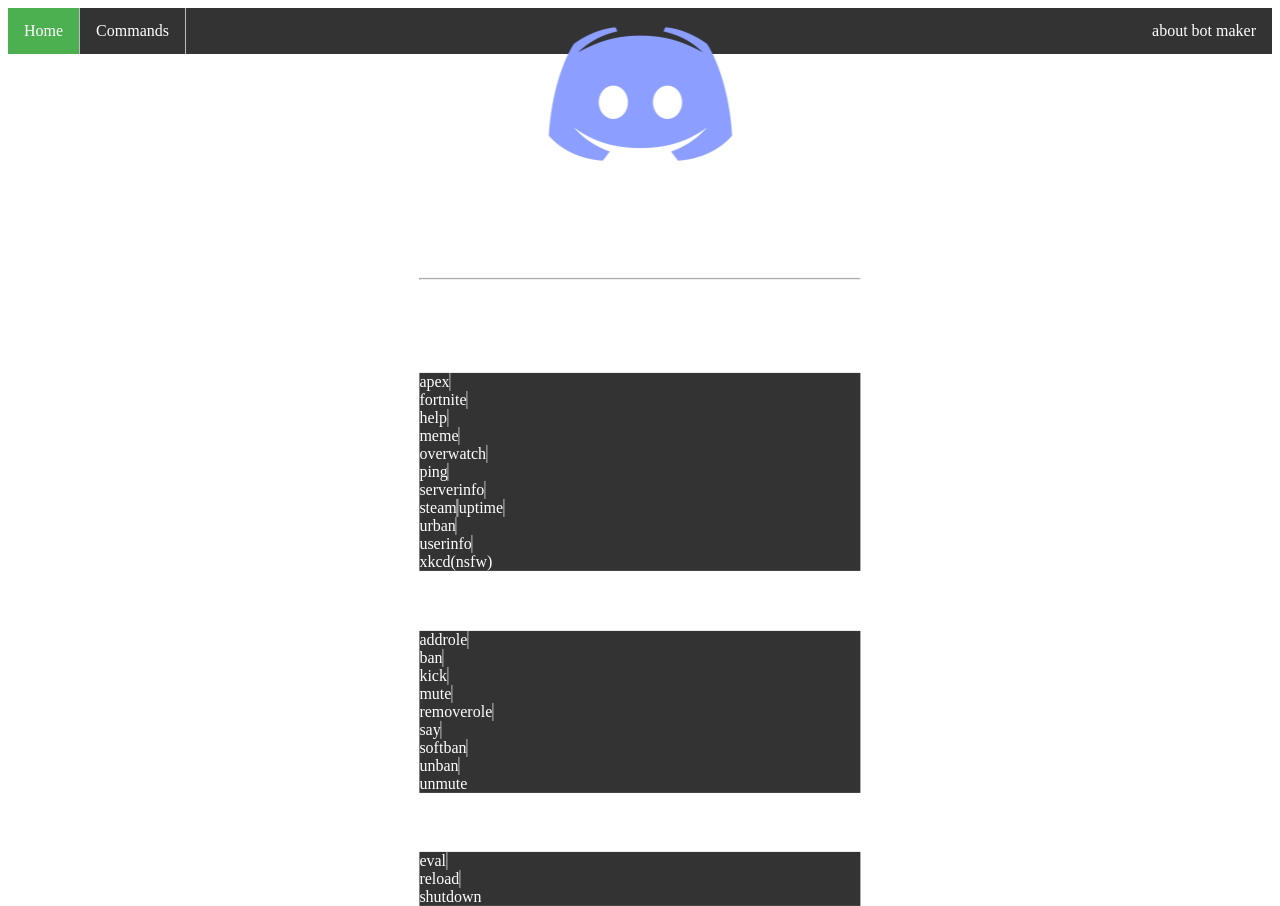
==== commands/index.html @ 5aa2bda0 "Update index.html" ====
<!DOCTYPE html>
<head>
<link rel="stylesheet" type="text/css" href="./style.css">
<title>bot096 | commands</title>
<link rel="icon" href="bot096.png">
 <script src="rightclickblocking.js"></script>
<style>
 ul {
  list-style-type: none;
  margin: 0;
  padding: 0;
  overflow: hidden;
  background-color: #333;
}

li {
  float: left;
  border-right:1px solid #bbb;
}

li:last-child {
  border-right: none;
}

li a {
  display: block;
  color: white;
  text-align: center;
  padding: 14px 16px;
  text-decoration: none;
}

li a:hover:not(.active) {
  background-color: #111;
}

.active {
  background-color: #4CAF50;
}

</style>
</head>
<body>
 <ul>
  <li><a class="active" href="http://bot096.user096.rf.gd/index.html">Home</a></li>
  <li><a href="http://bot096.user096.rf.gd/commands">Commands</a></li>
  <li style="float:right"><a href="https://user096.rf.gd">about bot maker</a></li>
</ul>

 <div class="container">
  <center><img src="bot096.png" width="200" height="200"></center>
  <span>
   <h1>commands</h1><hr>
    <p>each of those command have its only help command click into them!</p>
   <h3>Miscellaneous commands</h3>
   <ul>
    <li onclick="location.href='./commandhelp/apex.html';">apex</li><br>
    <li onclick="location.href='./apex.html';">fortnite</li><br>
    <li onclick="location.href='./apex.html';">help</li><br>
    <li onclick="location.href='./apex.html';">meme</li><br>
    <li onclick="location.href='./apex.html';">overwatch</li><br>
    <li onclick="location.href='./apex.html';">ping</li><br>
    <li onclick="location.href='./apex.html';">serverinfo</li><br>
    <li onclick="location.href='./apex.html';">steam<li><br>
    <li onclick="location.href='./apex.html';">uptime</li><br>
    <li onclick="location.href='./apex.html';">urban</li><br>
    <li onclick="location.href='./apex.html';">userinfo</li><br>
    <li onclick="location.href='./apex.html';">xkcd(nsfw)</li>
   </ul>
   <h3>Moderation commands</h3>
   <ul>
    <li onclick="location.href='./apex.html';">addrole</li><br>
    <li onclick="location.href='./apex.html';">ban</li><br>
    <li onclick="location.href='./apex.html';">kick</li><br>
    <li onclick="location.href='./apex.html';">mute</li><br>
    <li onclick="location.href='./apex.html';">removerole</li><br>
    <li onclick="location.href='./apex.html';">say</li><br>
    <li onclick="location.href='./apex.html';">softban</li><br>
    <li onclick="location.href='./apex.html';">unban</li><br>
    <li onclick="location.href='./apex.html';">unmute</li>
   </ul>
   <h3>owner commands</h3>
   <ul>
    <li onclick="location.href='./apex.html';">eval</li><br>
    <li onclick="location.href='./apex.html';">reload</li><br>
    <li onclick="location.href='./apex.html';">shutdown</li>
   </ul>
  </span>
  </div>
</body>
---- commands/style.css ----
body {
  background-image: url('https://images4.alphacoders.com/909/thumb-1920-909912.png');
  background-repeat: no-repeat;
  background-attachment: fixed;  
  background-size: cover;
  color: white
}
.container {
    position: absolute;
    top: 50%;
    left: 50%;
    -moz-transform: translateX(-50%) translateY(-50%);
    -webkit-transform: translateX(-50%) translateY(-50%);
    transform: translateX(-50%) translateY(-50%);
}
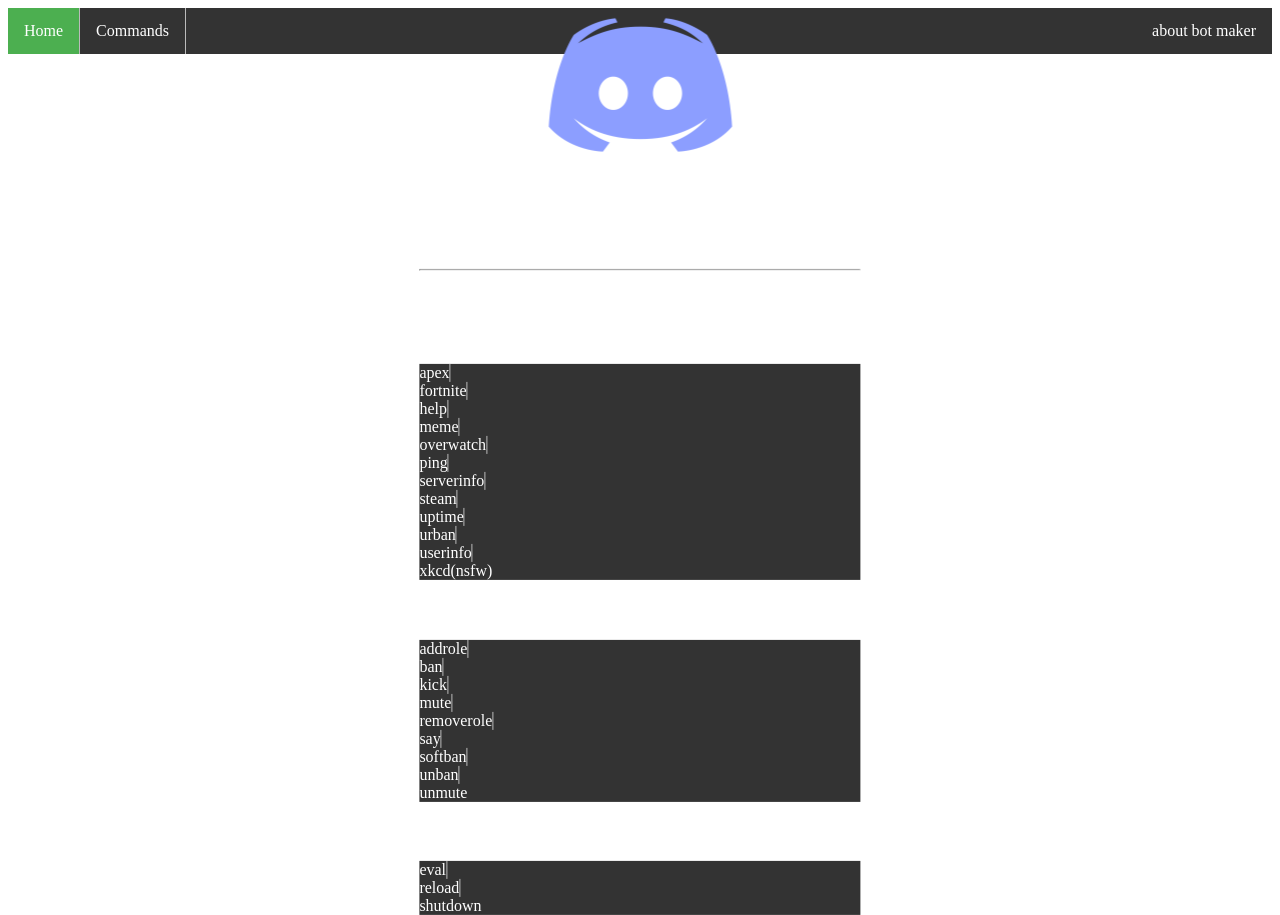
==== commit 74324da1: "Update index.html" ====
--- a/commands/index.html
+++ b/commands/index.html
@@ -54,36 +54,36 @@
     <p>each of those command have its only help command click into them!</p>
    <h3>Miscellaneous commands</h3>
    <ul>
-    <li onclick="location.href='./commandhelp/apex.html';">apex</li><br>
-    <li onclick="location.href='./apex.html';">fortnite</li><br>
-    <li onclick="location.href='./apex.html';">help</li><br>
-    <li onclick="location.href='./apex.html';">meme</li><br>
-    <li onclick="location.href='./apex.html';">overwatch</li><br>
-    <li onclick="location.href='./apex.html';">ping</li><br>
-    <li onclick="location.href='./apex.html';">serverinfo</li><br>
-    <li onclick="location.href='./apex.html';">steam<li><br>
-    <li onclick="location.href='./apex.html';">uptime</li><br>
-    <li onclick="location.href='./apex.html';">urban</li><br>
-    <li onclick="location.href='./apex.html';">userinfo</li><br>
-    <li onclick="location.href='./apex.html';">xkcd(nsfw)</li>
+    <li onclick="location.href='./commandhelp/general/apex.html';">apex</li><br>
+    <li onclick="location.href='./commandhelp/general/fortnite.html';">fortnite</li><br>
+    <li onclick="location.href='./commandhelp/general/help.html';">help</li><br>
+    <li onclick="location.href='./commandhelp/general/meme.html';">meme</li><br>
+    <li onclick="location.href='./commandhelp/general/overwatch.html';">overwatch</li><br>
+    <li onclick="location.href='./commandhelp/general/ping.html';">ping</li><br>
+    <li onclick="location.href='./commandhelp/general/serverinfo.html';">serverinfo</li><br>
+    <li onclick="location.href='./comamndhelp/general/steam.html';">steam</li><br>
+    <li onclick="location.href='./commandhelp/general/uptime.html';">uptime</li><br>
+    <li onclick="location.href='./commandhelp/general/urban.html';">urban</li><br>
+    <li onclick="location.href='./commandhelp/general/userinfo.html';">userinfo</li><br>
+    <li onclick="location.href='./commandhelp/general/xkcd.html';">xkcd(nsfw)</li>
    </ul>
    <h3>Moderation commands</h3>
    <ul>
-    <li onclick="location.href='./apex.html';">addrole</li><br>
-    <li onclick="location.href='./apex.html';">ban</li><br>
-    <li onclick="location.href='./apex.html';">kick</li><br>
-    <li onclick="location.href='./apex.html';">mute</li><br>
-    <li onclick="location.href='./apex.html';">removerole</li><br>
-    <li onclick="location.href='./apex.html';">say</li><br>
-    <li onclick="location.href='./apex.html';">softban</li><br>
-    <li onclick="location.href='./apex.html';">unban</li><br>
-    <li onclick="location.href='./apex.html';">unmute</li>
+    <li onclick="location.href='./comamndhelp/mod/addrole.html';">addrole</li><br>
+    <li onclick="location.href='./commandhelp/mod/ban.html';">ban</li><br>
+    <li onclick="location.href='./commandhelp/mod/kick.html';">kick</li><br>
+    <li onclick="location.href='./commandhelp/mod/mute.html';">mute</li><br>
+    <li onclick="location.href='./commandhelp/mod/removerole.html';">removerole</li><br>
+    <li onclick="location.href='./commandhelp/mod/say.html';">say</li><br>
+    <li onclick="location.href='./comamndhelp/mod/softban.html';">softban</li><br>
+    <li onclick="location.href='./commandhelp/mod/unban.html';">unban</li><br>
+    <li onclick="location.href='./comamndhelp/mod/unmute.html';">unmute</li>
    </ul>
    <h3>owner commands</h3>
    <ul>
-    <li onclick="location.href='./apex.html';">eval</li><br>
-    <li onclick="location.href='./apex.html';">reload</li><br>
-    <li onclick="location.href='./apex.html';">shutdown</li>
+    <li onclick="location.href='./commandhelp/owner/eval.html';">eval</li><br>
+    <li onclick="location.href='./commandhelp/owner/reload.html';">reload</li><br>
+    <li onclick="location.href='./commandhelp/owner/shutdown.html';">shutdown</li>
    </ul>
   </span>
   </div>
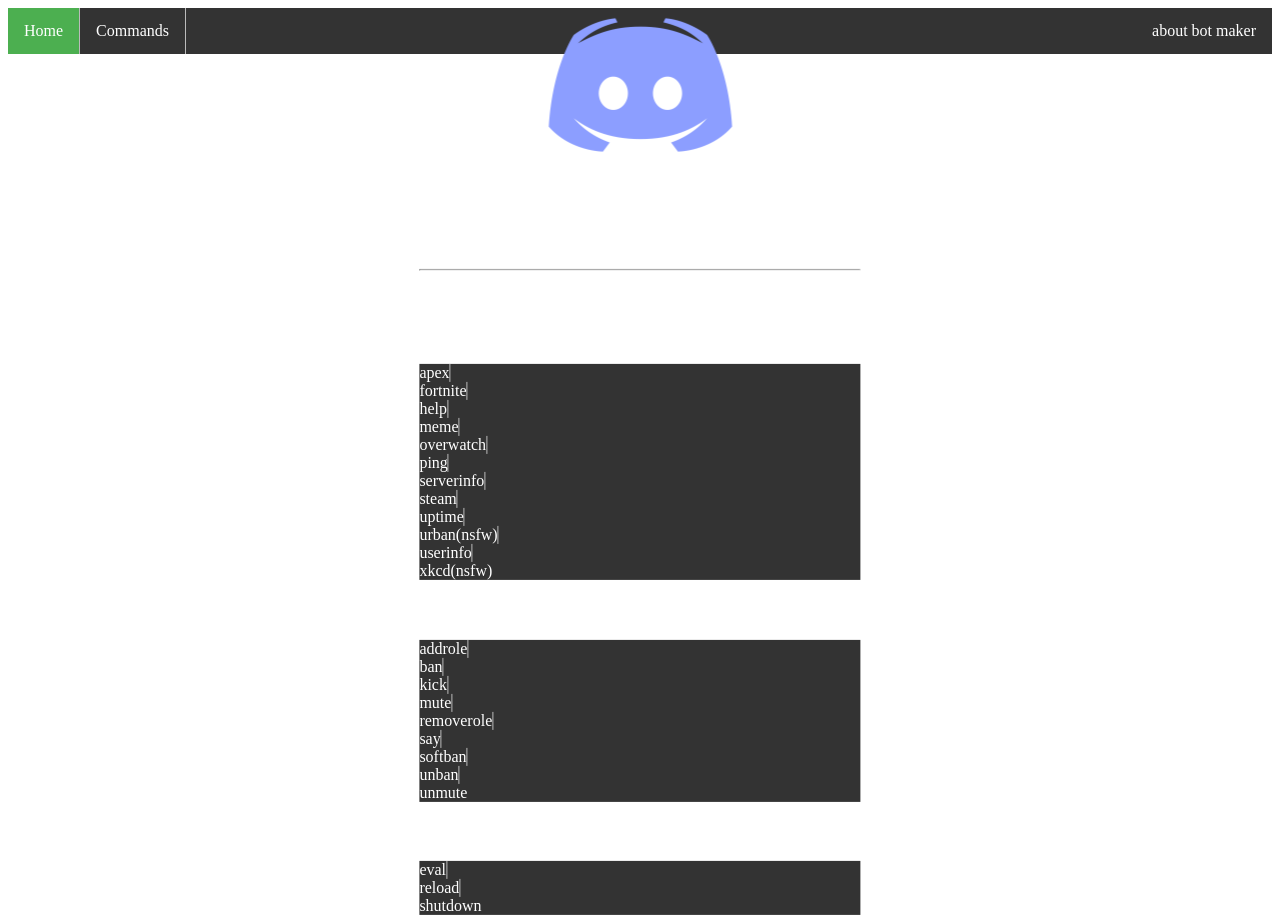
==== commit e533fe8a: "Update index.html" ====
--- a/commands/index.html
+++ b/commands/index.html
@@ -63,9 +63,9 @@
     <li onclick="location.href='./commandhelp/general/serverinfo.html';">serverinfo</li><br>
     <li onclick="location.href='./comamndhelp/general/steam.html';">steam</li><br>
     <li onclick="location.href='./commandhelp/general/uptime.html';">uptime</li><br>
-    <li onclick="location.href='./commandhelp/general/urban.html';">urban</li><br>
+    <li onclick="location.href='./commandhelp/nsfw/urban.html';">urban(nsfw)</li><br>
     <li onclick="location.href='./commandhelp/general/userinfo.html';">userinfo</li><br>
-    <li onclick="location.href='./commandhelp/general/xkcd.html';">xkcd(nsfw)</li>
+    <li onclick="location.href='./commandhelp/nsfw/xkcd.html';">xkcd(nsfw)</li>
    </ul>
    <h3>Moderation commands</h3>
    <ul>
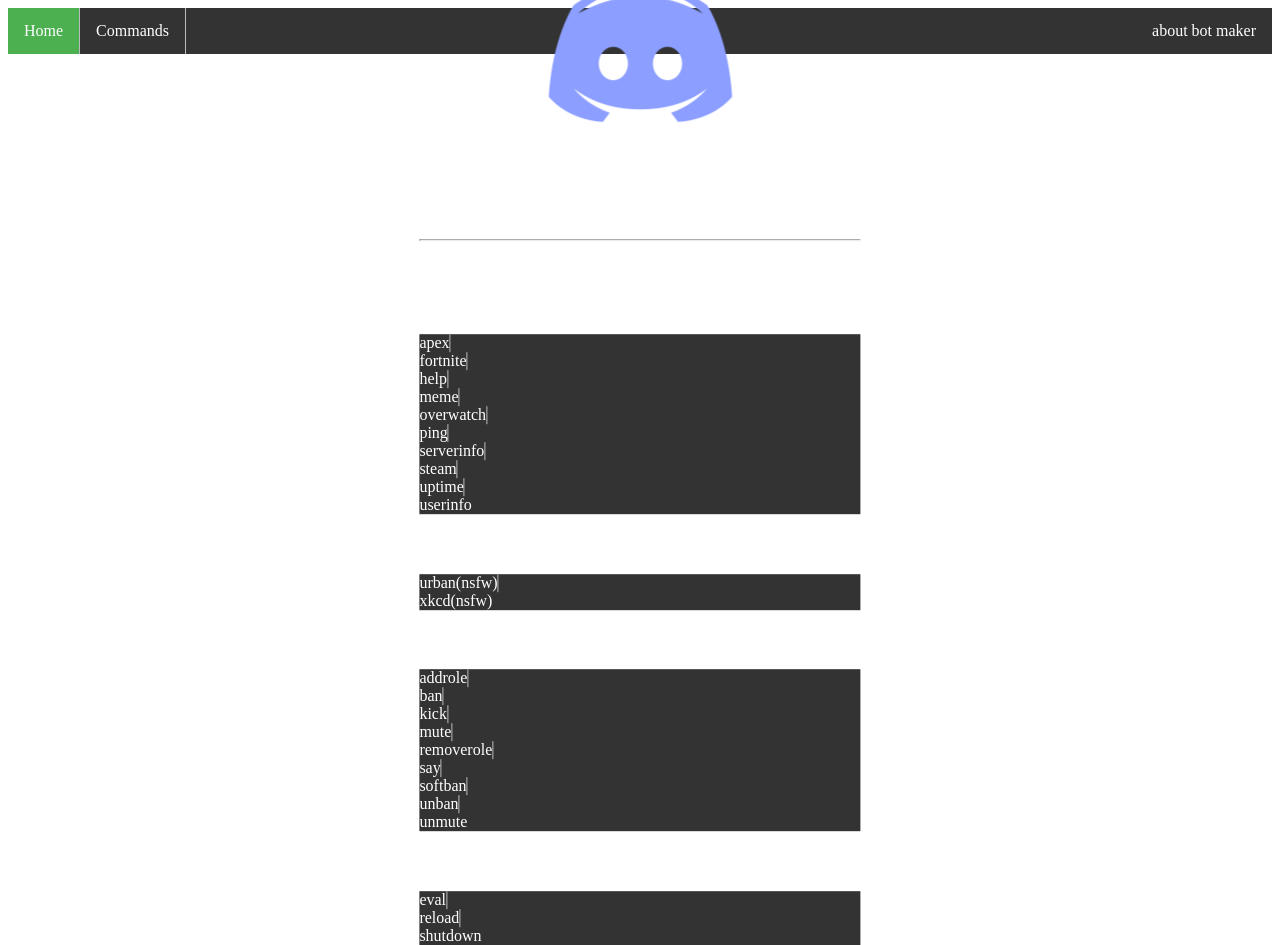
==== commit 163858bd: "Update index.html" ====
--- a/commands/index.html
+++ b/commands/index.html
@@ -63,9 +63,12 @@
     <li onclick="location.href='./commandhelp/general/serverinfo.html';">serverinfo</li><br>
     <li onclick="location.href='./comamndhelp/general/steam.html';">steam</li><br>
     <li onclick="location.href='./commandhelp/general/uptime.html';">uptime</li><br>
-    <li onclick="location.href='./commandhelp/nsfw/urban.html';">urban(nsfw)</li><br>
-    <li onclick="location.href='./commandhelp/general/userinfo.html';">userinfo</li><br>
-    <li onclick="location.href='./commandhelp/nsfw/xkcd.html';">xkcd(nsfw)</li>
+    <li onclick="location.href='./commandhelp/general/userinfo.html';">userinfo</li>
+   </ul>
+   <h3>NSFW Commands</h3>
+   <ul>
+   <li onclick="location.href='./commandhelp/nsfw/urban.html';">urban(nsfw)</li><br>
+   <li onclick="location.href='./commandhelp/nsfw/xkcd.html';">xkcd(nsfw)</li>
    </ul>
    <h3>Moderation commands</h3>
    <ul>
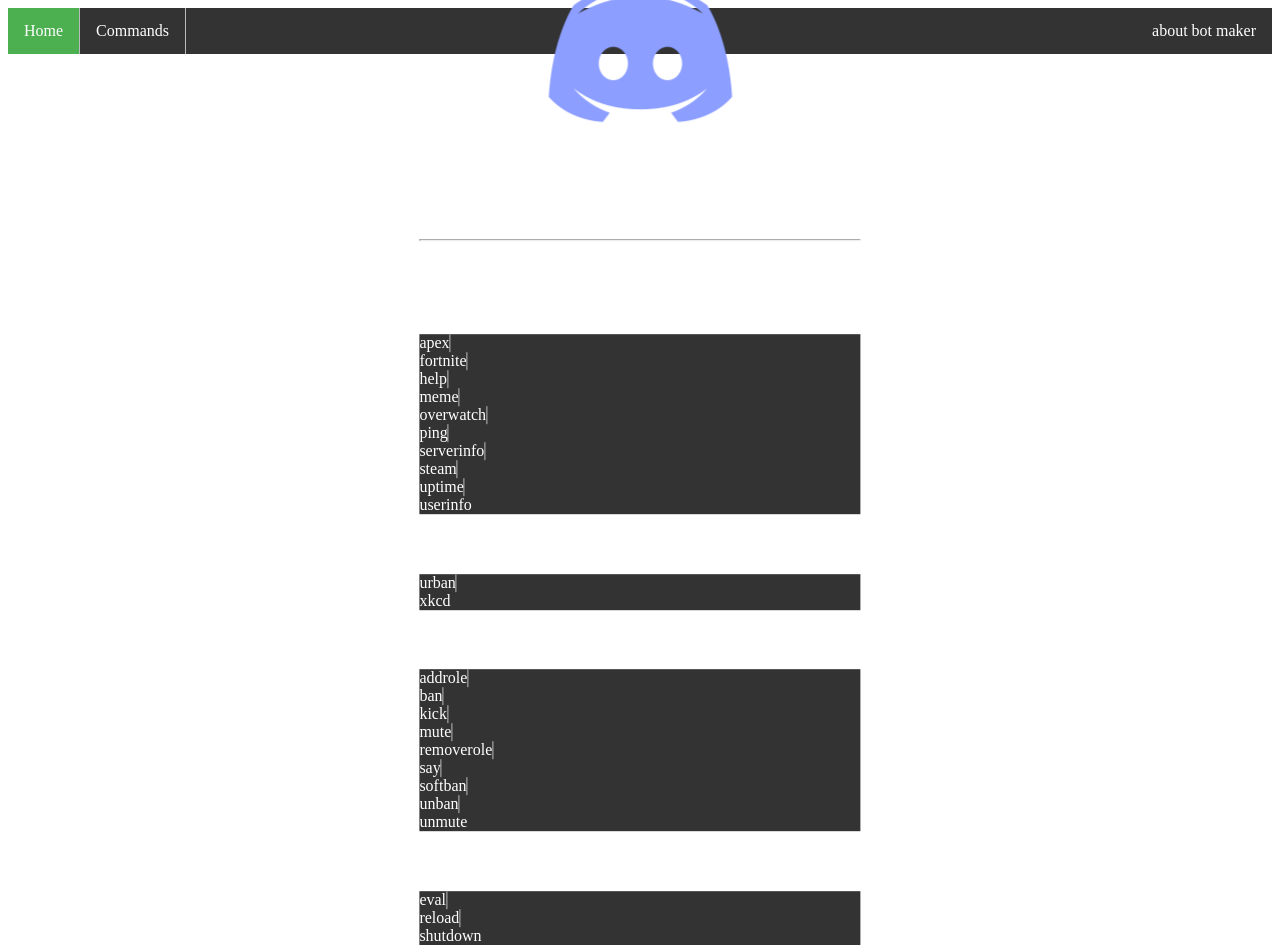
==== commit e6eca49e: "Update index.html" ====
--- a/commands/index.html
+++ b/commands/index.html
@@ -67,8 +67,8 @@
    </ul>
    <h3>NSFW Commands</h3>
    <ul>
-   <li onclick="location.href='./commandhelp/nsfw/urban.html';">urban(nsfw)</li><br>
-   <li onclick="location.href='./commandhelp/nsfw/xkcd.html';">xkcd(nsfw)</li>
+   <li onclick="location.href='./commandhelp/nsfw/urban.html';">urban</li><br>
+   <li onclick="location.href='./commandhelp/nsfw/xkcd.html';">xkcd</li>
    </ul>
    <h3>Moderation commands</h3>
    <ul>
